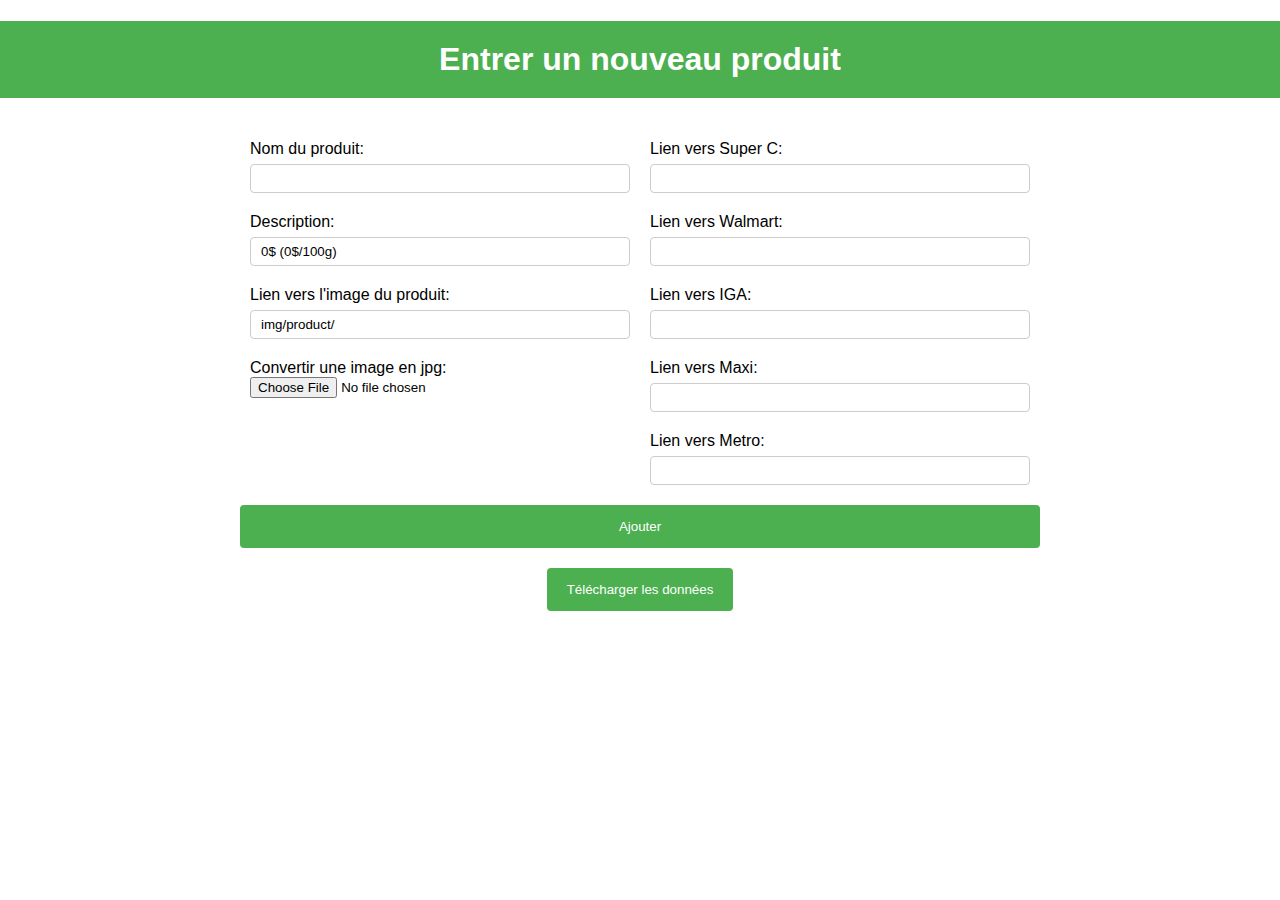
==== addproduct.html @ beffd8b4 "added a page to add products" ====
<!DOCTYPE html>
<html lang="fr">
<head>
  <meta charset="UTF-8">
  <meta name="viewport" content="width=device-width, initial-scale=1.0">
  <title>Entrer un nouveau produit</title>
  <link rel="stylesheet" href="css/addproduct.css">
</head>
<body>
  <h1>Entrer un nouveau produit</h1>
  <form id="product-form">
    <div class="column">
    <label for="name">Nom du produit:</label>
    <input type="text" id="name" name="name" required>
    <label for="description">Description:</label>
    <input type="text" id="description" name="description" value="0$ (0$/100g)" required>
    <label for="image">Lien vers l'image du produit:</label>
    <input type="text" id="image" name="image" value="img/product/" required>
    <label for="convert">Convertir une image en jpg:</label>
    <input type="file" id="convert" name="convert" accept="image/*">
    </div>
    <div class="column">
    <label for="link1">Lien vers Super C:</label>
    <input type="text" id="link1" name="link1">
    <label for="link2">Lien vers Walmart:</label>
    <input type="text" id="link2" name="link2">
    <label for="link3">Lien vers IGA:</label>
    <input type="text" id="link3" name="link3">
    <label for="link4">Lien vers Maxi:</label>
    <input type="text" id="link4" name="link4">
    <label for="link5">Lien vers Metro:</label>
    <input type="text" id="link5" name="link5">
    </div>
    <input type="submit" value="Ajouter">
  </form>
  <button id="download-data">Télécharger les données</button>
  <script src="js/addproduct.js" defer></script>
</body>
</html>
---- css/addproduct.css ----
body {
  font-family: Arial, sans-serif;
  margin: 0;
  padding: 0;
}

h1 {
  text-align: center;
  padding: 20px;
  background-color: #4CAF50;
  color: white;
}

form {
  display: flex;
  flex-wrap: wrap;
  justify-content: space-around;
  max-width: 800px;
  margin: 0 auto;
}

label {
  display: block;
  margin-top: 20px;
}

input[type="text"] {
  width: 100%;
  padding: 6px 10px;
  margin-top: 6px;
  border: 1px solid #ccc;
  border-radius: 4px;
  box-sizing: border-box;
}

input[type="submit"] {
  width: 100%;
  background-color: #4CAF50;
  color: white;
  padding: 14px 20px;
  margin-top: 20px;
  border: none;
  border-radius: 4px;
  cursor: pointer;
}

input[type="submit"]:hover {
  background-color: #45a049;
}

.column {
  flex: 1;
  padding: 0 10px;
}

button {
  display: block;
  background-color: #4CAF50;
  color: white;
  padding: 14px 20px;
  margin: 20px auto;
  border: none;
  border-radius: 4px;
  cursor: pointer;
  text-align: center;
}

button:hover {
  background-color: #45a049;
}
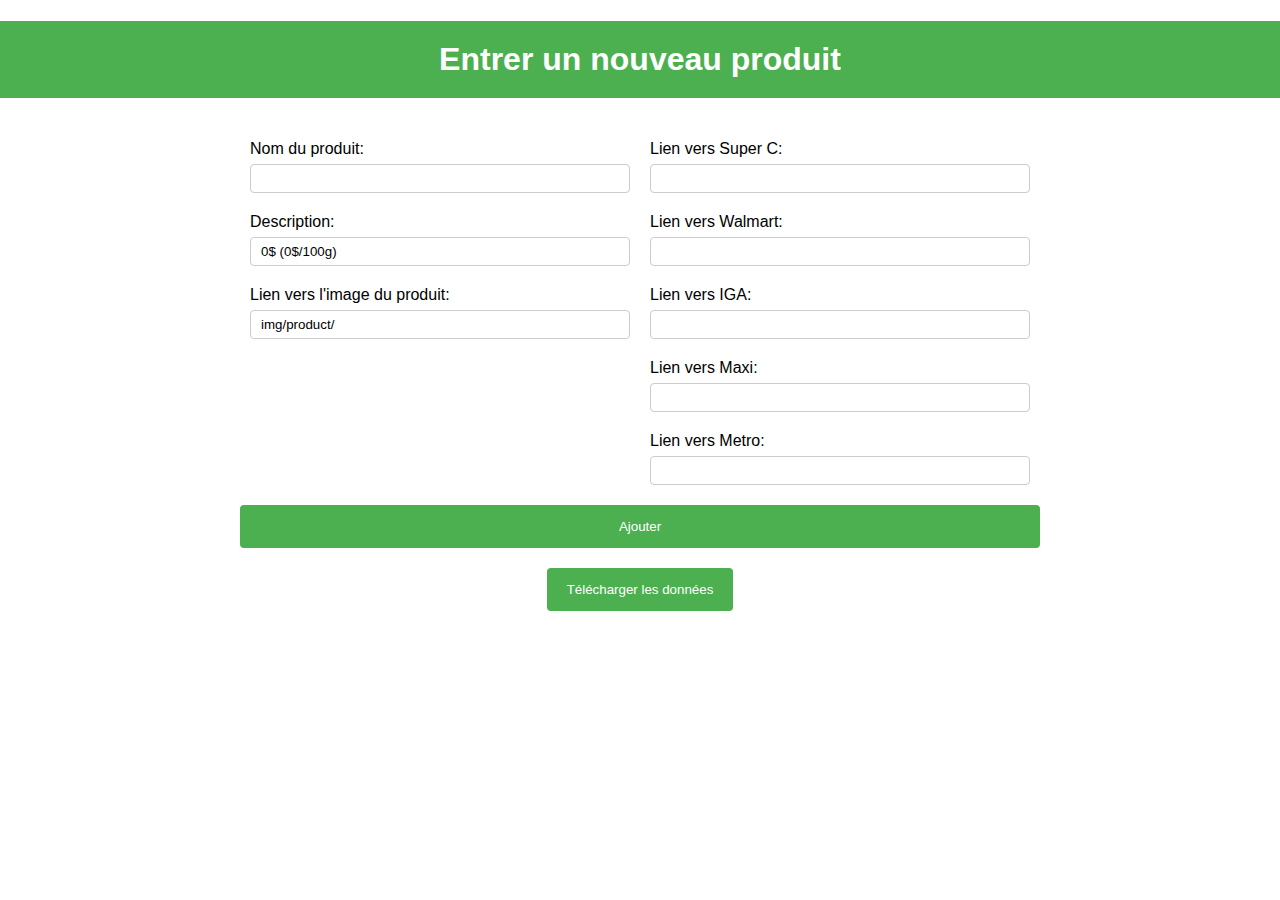
==== commit 1c21d77c: "Added convert page and removed upload image option in add product" ====
--- a/addproduct.html
+++ b/addproduct.html
@@ -16,8 +16,6 @@
     <input type="text" id="description" name="description" value="0$ (0$/100g)" required>
     <label for="image">Lien vers l'image du produit:</label>
     <input type="text" id="image" name="image" value="img/product/" required>
-    <label for="convert">Convertir une image en jpg:</label>
-    <input type="file" id="convert" name="convert" accept="image/*">
     </div>
     <div class="column">
     <label for="link1">Lien vers Super C:</label>
